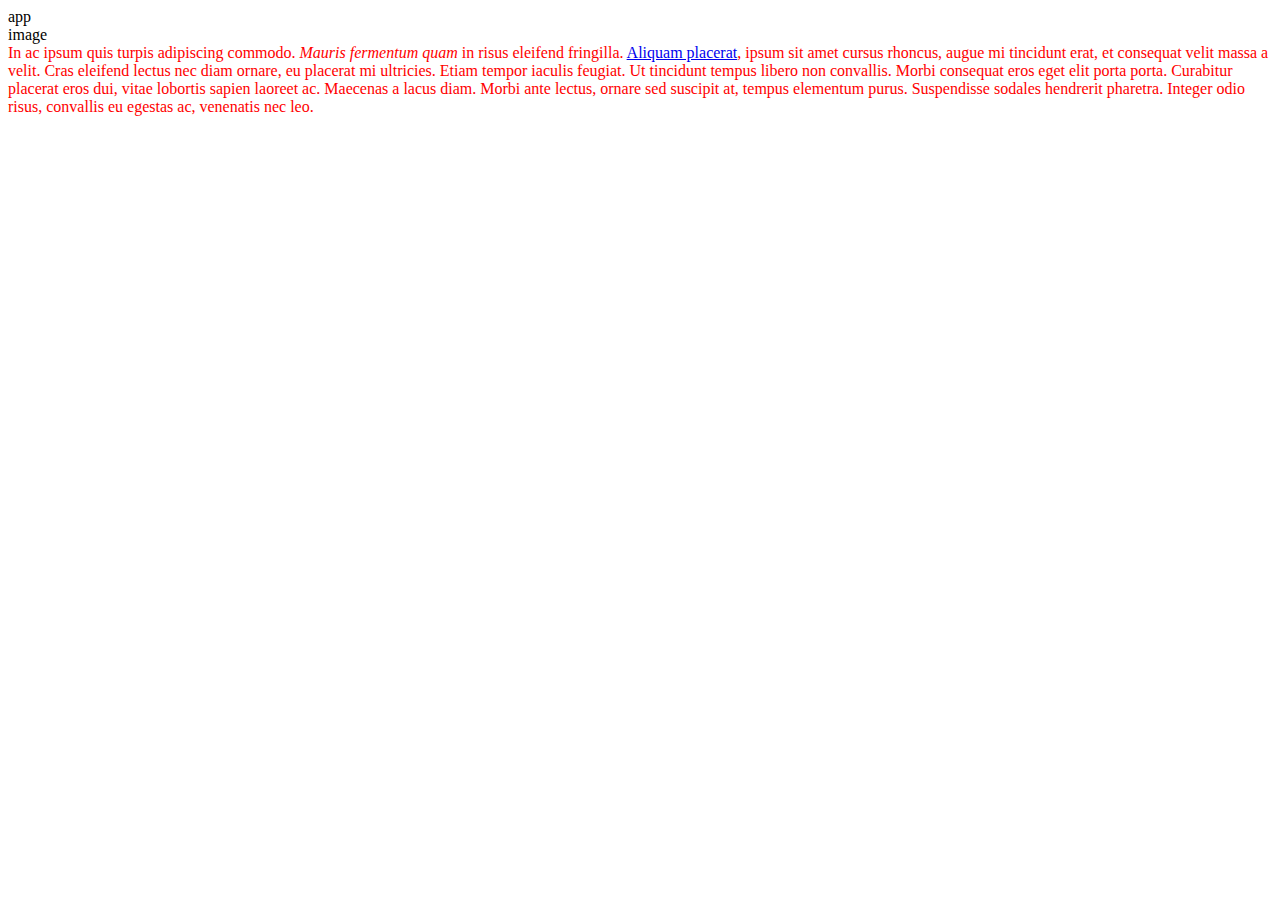
==== portfolio/toplist/index.html @ 8992c2ab "My app" ====
<!DOCTYPE html>
<html>
<head>
	<link rel="stylesheet" type="text/css" href="style.css">
</head>
<body>
	<div class="title">app</div>
	<div class="app">
		<div class="screenshot">image</div>
		<div class="description">In ac ipsum quis turpis adipiscing commodo. <em>Mauris fermentum quam</em> in risus eleifend fringilla. <a href="#">Aliquam placerat</a>, ipsum sit amet cursus rhoncus, augue mi tincidunt erat, et consequat velit massa a velit. Cras eleifend lectus nec diam ornare, eu placerat mi ultricies. Etiam tempor iaculis feugiat. Ut tincidunt tempus libero non convallis. Morbi consequat eros eget elit porta porta. Curabitur placerat eros dui, vitae lobortis sapien laoreet ac. Maecenas a lacus diam. Morbi ante lectus, ornare sed suscipit at, tempus elementum purus. Suspendisse sodales hendrerit pharetra. Integer odio risus, convallis eu egestas ac, venenatis nec leo.</div>
	</div>
</body>

</html>
---- portfolio/toplist/style.css ----
.description {
	color: red;
}
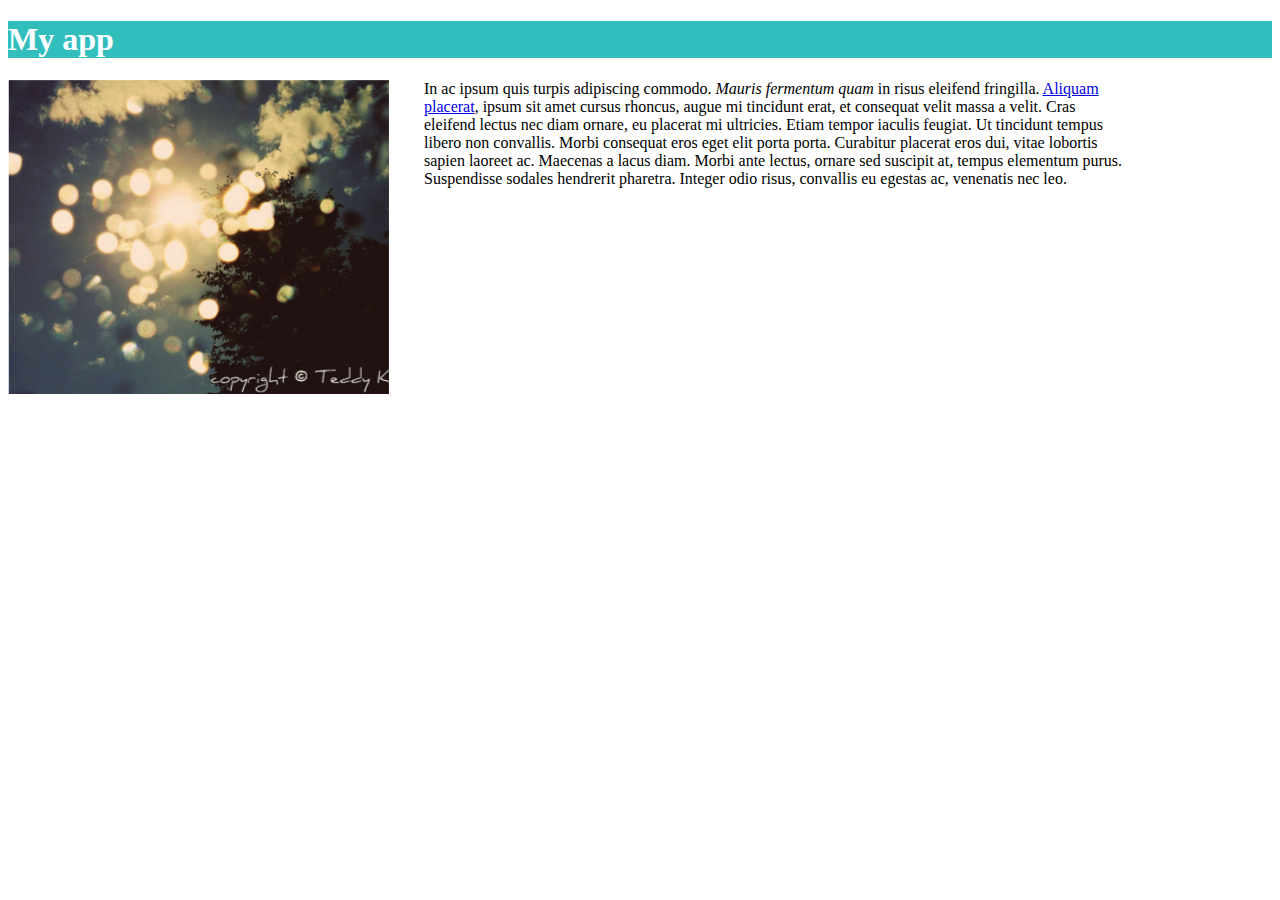
==== commit cb3fd219: "updated webpage" ====
--- a/portfolio/toplist/index.html
+++ b/portfolio/toplist/index.html
@@ -2,11 +2,12 @@
 <html>
 <head>
 	<link rel="stylesheet" type="text/css" href="style.css">
+	<title>My favorite app!</title>
 </head>
 <body>
-	<div class="title">app</div>
+	<h1 class="title">My app</h1>
 	<div class="app">
-		<div class="screenshot">image</div>
+		<div class="image"><img src="images/app.png" alt="This is a screenshot"></div>
 		<div class="description">In ac ipsum quis turpis adipiscing commodo. <em>Mauris fermentum quam</em> in risus eleifend fringilla. <a href="#">Aliquam placerat</a>, ipsum sit amet cursus rhoncus, augue mi tincidunt erat, et consequat velit massa a velit. Cras eleifend lectus nec diam ornare, eu placerat mi ultricies. Etiam tempor iaculis feugiat. Ut tincidunt tempus libero non convallis. Morbi consequat eros eget elit porta porta. Curabitur placerat eros dui, vitae lobortis sapien laoreet ac. Maecenas a lacus diam. Morbi ante lectus, ornare sed suscipit at, tempus elementum purus. Suspendisse sodales hendrerit pharetra. Integer odio risus, convallis eu egestas ac, venenatis nec leo.</div>
 	</div>
 </body>
--- a/portfolio/toplist/style.css
+++ b/portfolio/toplist/style.css
@@ -1,3 +1,27 @@
+.app {
+	display: flex;
+}
+
+* {
+	-webkit-box-sizing:border-box;
+	-moz-box-sizing:border-box;
+	-ms-box-sizing:border-box;
+	box-sizing:border-box;
+}
+
+.image img {
+	display: block;
+	max-width: 100%;
+	height: auto;
+	margin-right: 35px
+}
+
 .description {
-	color: red;
+	max-width: 705px
 }
+
+
+.title {
+	color: white;
+	background-color: #33BEBE;
+}